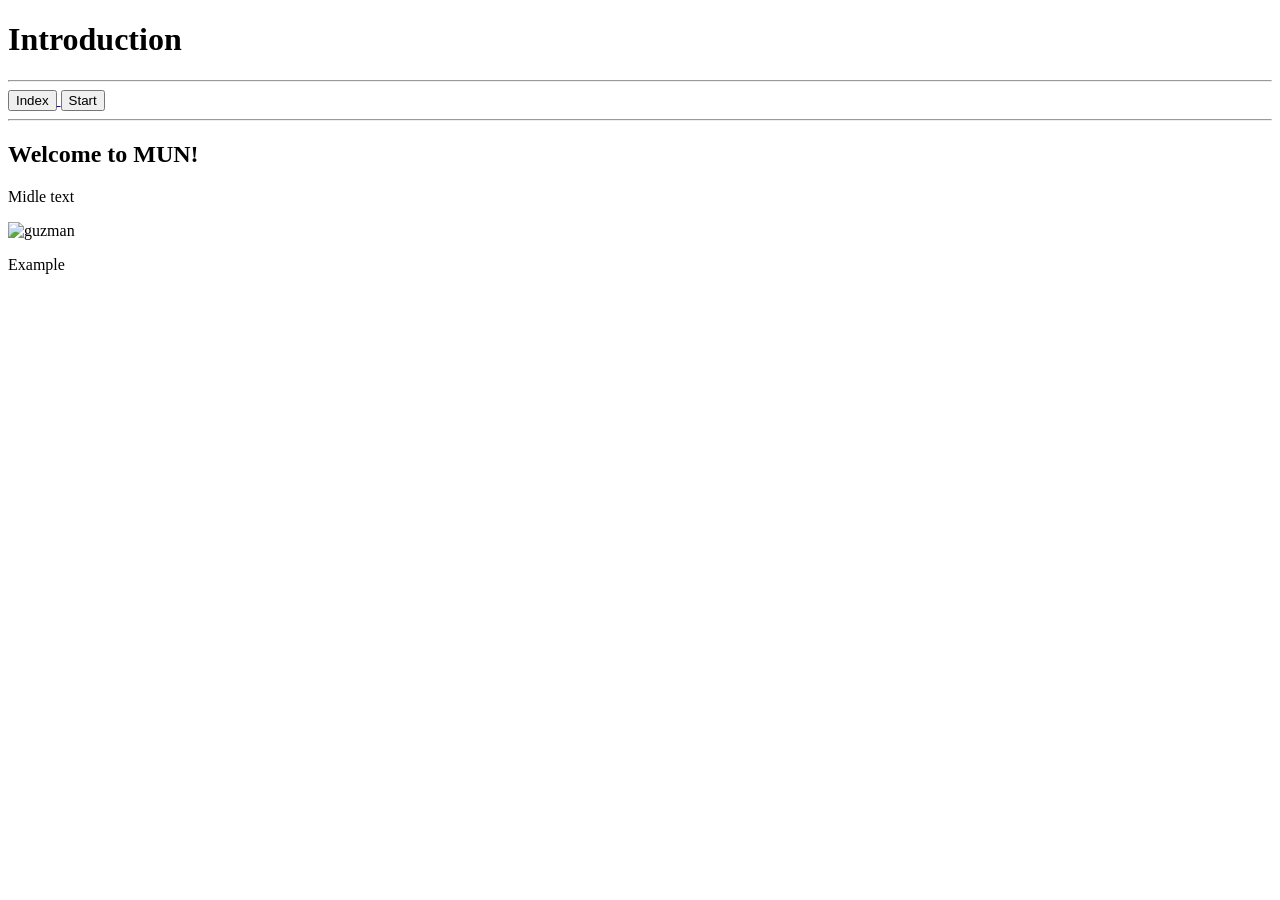
==== page1.html @ f8f5a54f "New Files" ====
<!DOCTYPE html>
<html>
    <head>
        <title>WEbsite(page1)</title>
        <meta charset="utf-8">
        <link rel="preconnect" href="https://fonts.googleapis.com">
        <link rel="preconnect" href="https://fonts.gstatic.com" crossorigin>
        <link href="https://fonts.googleapis.com/css2?family=Raleway:ital,wght@0,100..900;1,100..900&display=swap" rel="stylesheet">
        <link rel="stylesheet" href="static/group1.css">
    </head>
    <body>
        <h1>Introduction</h1>
        <hr>
        <a href="index.html">
            <button type="button">Index</button>
        </a>
        <a href="page1.html">
            <button type="button">Start</button>
        </a>
        <hr>
        <section>
            <h2>Welcome to MUN!</h2>
            <p class="text">Midle text</p>
            <div class="vert">
                <img src="static/guzman.jpg" alt="guzman" height=40px width=40px>
            </div>
                <p class="example">Example</p>
        </section>
    </body>
</html>
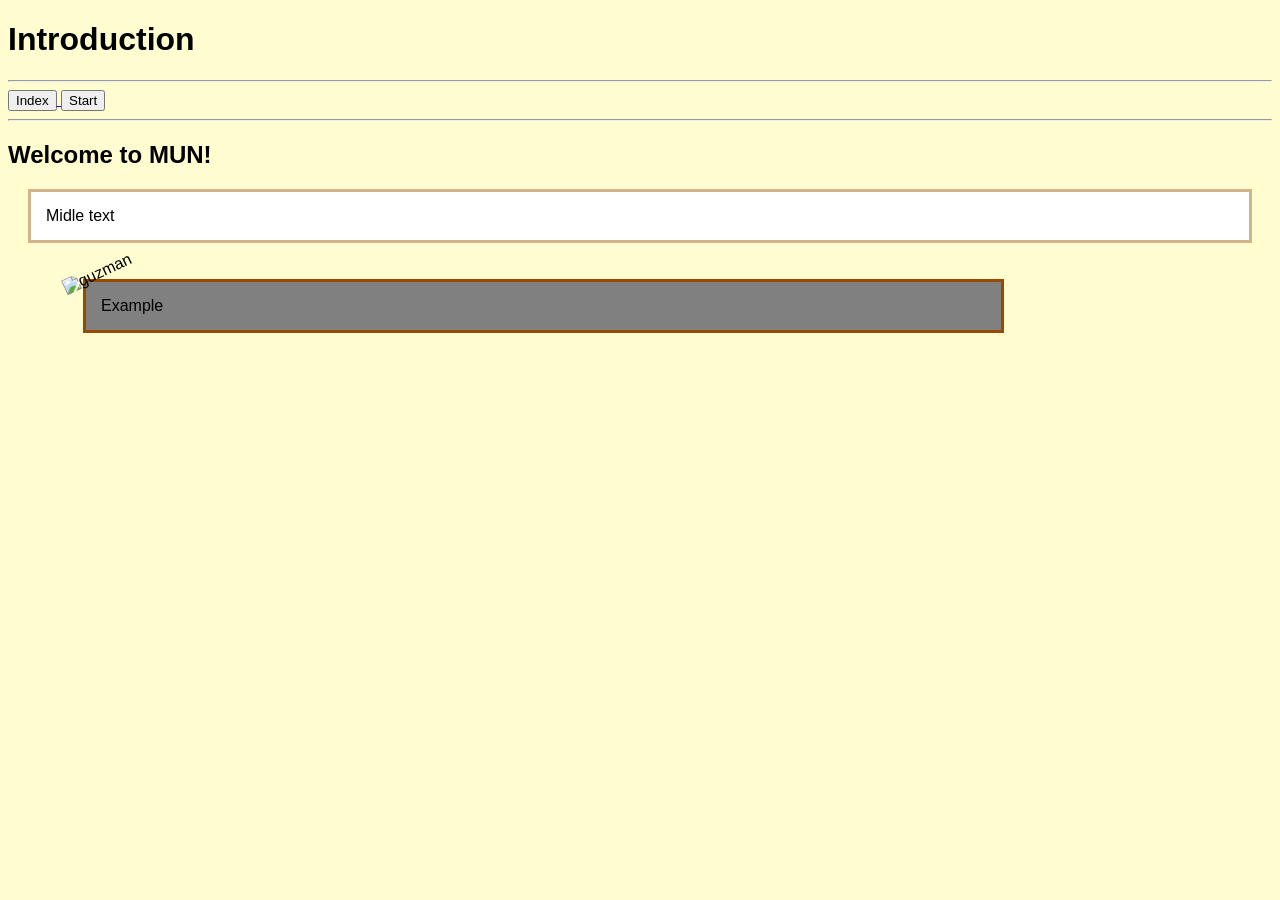
==== commit 1e462427: "Update page1.html" ====
--- a/page1.html
+++ b/page1.html
@@ -6,7 +6,7 @@
         <link rel="preconnect" href="https://fonts.googleapis.com">
         <link rel="preconnect" href="https://fonts.gstatic.com" crossorigin>
         <link href="https://fonts.googleapis.com/css2?family=Raleway:ital,wght@0,100..900;1,100..900&display=swap" rel="stylesheet">
-        <link rel="stylesheet" href="static/group1.css">
+        <link rel="stylesheet" href="group1.css">
     </head>
     <body>
         <h1>Introduction</h1>
@@ -22,9 +22,9 @@
             <h2>Welcome to MUN!</h2>
             <p class="text">Midle text</p>
             <div class="vert">
-                <img src="static/guzman.jpg" alt="guzman" height=40px width=40px>
+                <img src="guzman.jpg" alt="guzman" height=40px width=40px>
             </div>
                 <p class="example">Example</p>
         </section>
     </body>
-</html>+</html>
--- a/group1.css
+++ b/group1.css
@@ -0,0 +1,29 @@
+body {
+    background-color: #FFFDD0;
+    color: black;
+    font-family: "Raleway",helvetica;
+    }
+
+.text {
+    border: 3px solid #D2B48C;
+    padding: 15px;
+    margin: 20px;
+    background-color: white; 
+    }
+.example {
+    display: inline-block;
+    border: 3px solid #964B00;
+    padding: 15px;
+    width: 70%;
+    margin-left: 75px;
+    background-color: grey;
+    order: 2;
+    }
+.vert {
+    display: inline-block;
+    height: 50px;
+    transform: rotate(335deg);
+    padding-left: 0px;
+    margin-left: 60px;
+    position: absolute;
+    }
